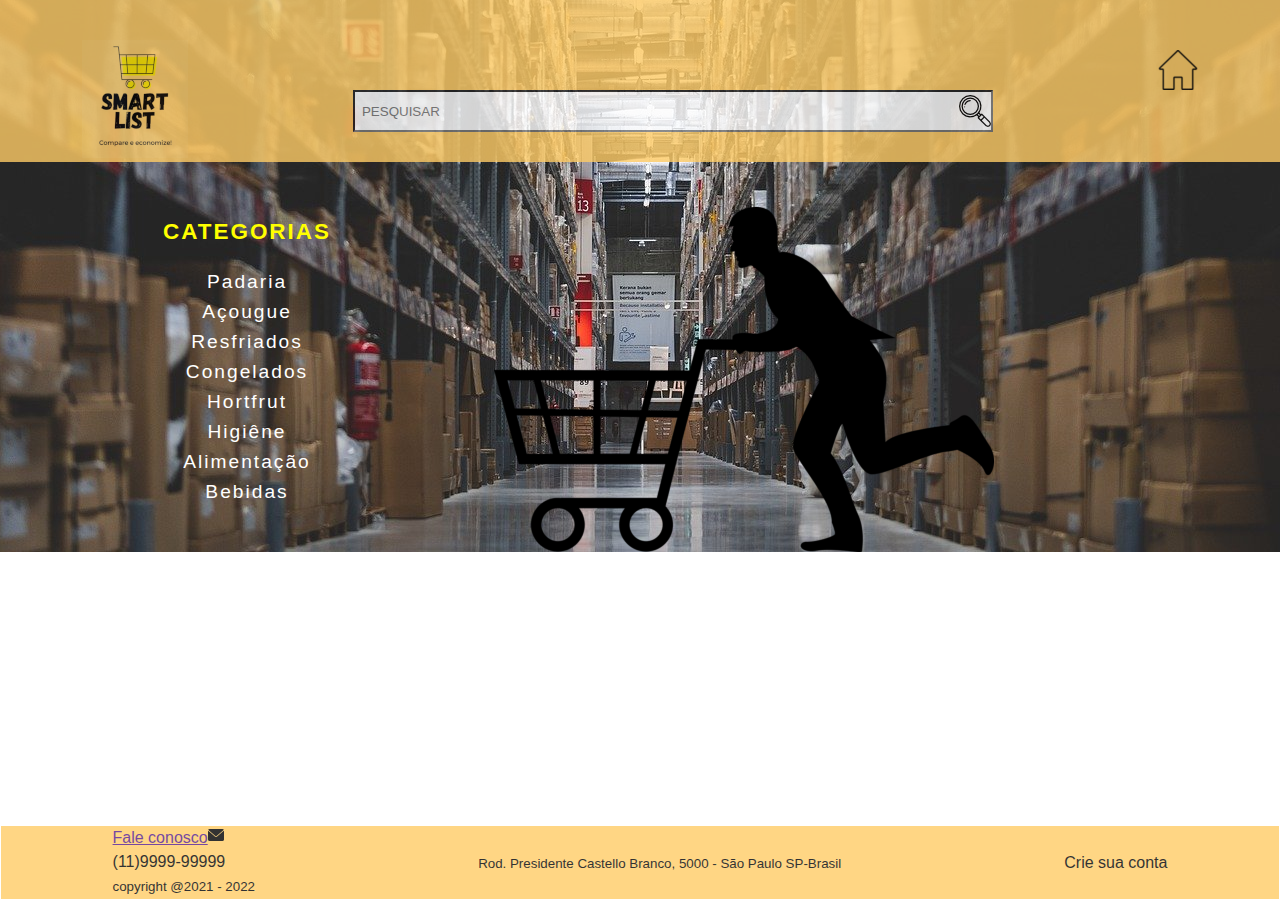
==== index.html @ f988acd4 "adicionado imagens e ajustando footer" ====
<!DOCTYPE html>
<html lang="pt-BR">
<head>
    <meta charset="UTF-8">
    <meta http-equiv="X-UA-Compatible" content="IE=edge">
    <meta name="viewport" content="width=device-width, initial-scale=1.0">
    <link rel="stylesheet" href="style.css">
    <title>Página Produtos</title>
</head>
<body>
<header id="container">
            <div id="logo"><img src="imagens/novoLogo.png"></div>
            <input id="pesquisar" type="search" placeholder="PESQUISAR">
            <div id="voltar-home"><a href=""><img src="imagens/casa.png"></a></div>
</header>


<main class="container">
        <div class="menu"> 
            <h3>CATEGORIAS</h3>
            <ul>
                <li><a href="">Padaria</a></li>
                <li><a href="">Açougue</a></li>
                <li><a href="">Resfriados</a></li>
                <li><a href="">Congelados</a></li>
                <li><a href="">Hortfrut</a></li>
                <li><a href="">Higiêne</a></li>
                <li><a href="">Alimentação</a></li>
                <li><a href="">Bebidas</a></li>  
            </ul>
        </div>


        <div class="foto">
            <img src="imagens/comprando3.png">
        </div>
   
    
</main>

<footer id="fixar">
    <div class="rodape">
        <div class="item1"><a href="">Fale conosco<img src="imagens/envelope.png"></a> <br>(11)9999-99999<br><small>copyright @2021 - 2022</small></div>
        <div class="item2"><small>Rod. Presidente Castello Branco, 5000 - São Paulo SP-Brasil</small></div>
        <div class="item3">Crie sua conta</div>

    </div>
</footer>
        
    
    
</body>
</html>
---- style.css ----
*{margin: 0;padding: 0;box-sizing: border-box; list-style: none;}

body{
    
    background: url(imagens/fundo2.jpg)center bottom;
    background-repeat: no-repeat;
    font-family: Helvetica, Arial, sans-serif;
    
}

/*header*/
#container{
    background-color: #ffcc66;
    opacity: 0.8;
    width: 100%;
    display: flex;
    justify-content: space-around;
    
}

#logo{
    
    margin-top: 40px;
}


#pesquisar{
    background: url(imagens/lupa2.png)no-repeat right white;
    background-repeat: no-repeat;
    width: 50%;
    padding: 7px;
    margin-bottom: 30px;
    margin-top: 90px;
}


#voltar-home{
    margin-top: 50px;
}



/*responsividade header*/

@media(max-width:760px){header{
    flex-direction: column;
    align-items: center;
    
}}


/*Area main com menú e foto*/
.container{
    display: flex;
}

h3{
    color: yellow;
    padding: 20px;
}

.menu{
    
    flex-grow: 1;
    text-align: center;
    letter-spacing: 2px;
    font-size: 1.2em;
    margin-top: 35px;
    line-height: 30px;
}

.menu ul li a{
    text-decoration: none;
    color: white;
}

a:hover{
border-bottom: 3px solid yellow;
}

.foto{
    display: flex;
    order: 1;
    margin-top: 45px;
    flex-grow: 1;
    
}

/*Responsividade área main*/

@media(max-width:760px){main{
    flex-direction: column;
    align-items: center;
    
}}

/*Rodapé*/


.rodape{
    background-color: #ffcc66;
    opacity: 0.8;
    justify-content: space-around;
    display: flex;
    width: 100%;
    border: 1px solid white;
    bottom: 0px;
    align-items: center;
    position: absolute;
    
}

.item1{line-height:1.5em;}

.item2{}

.item3{}


/*Responsividade área footer*/

@media(max-width:760px){.rodape{
    flex-direction: column;
    text-align: center;
    position: relative;
    
}}
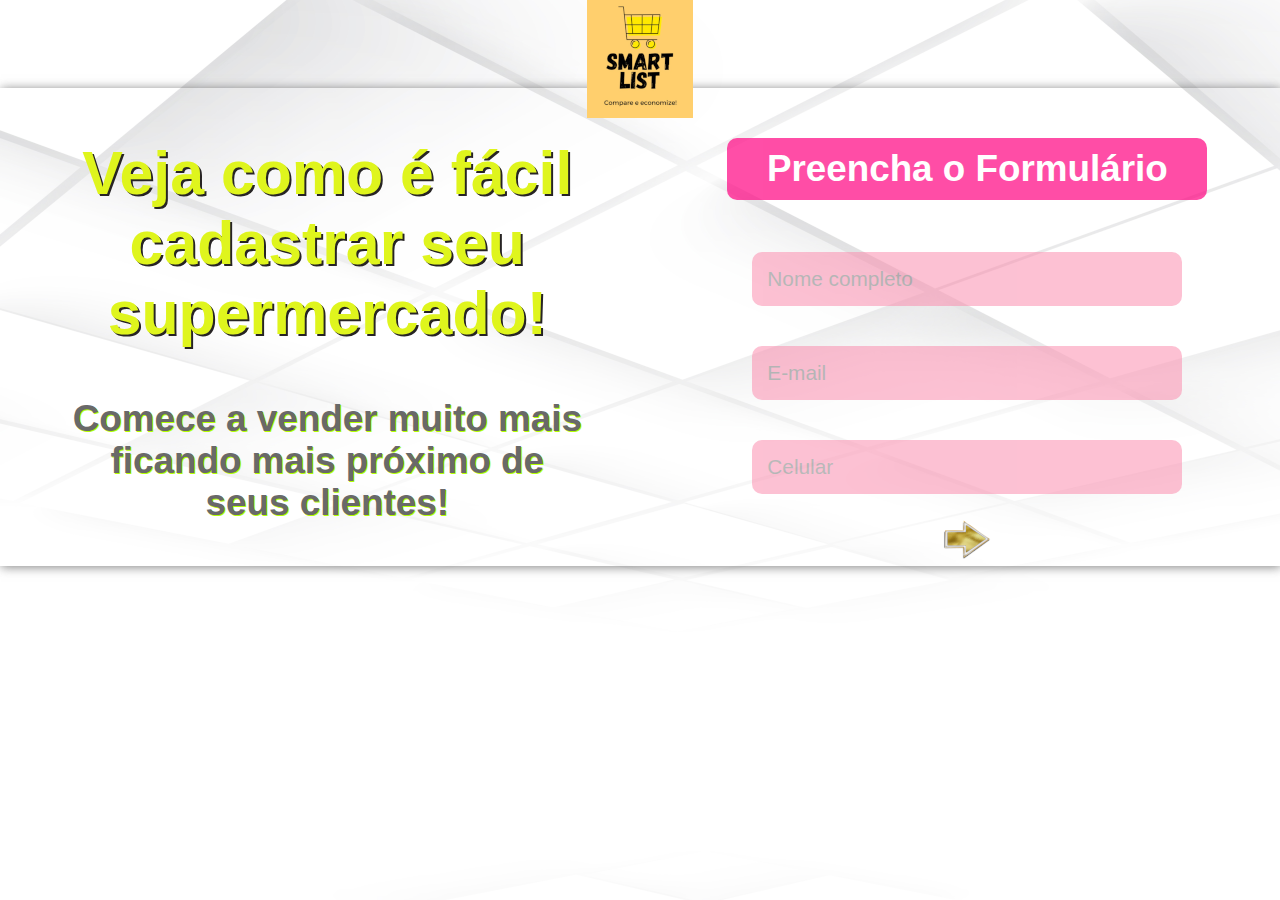
==== commit 2029cbf0: "criado formulario de login para gerente do supermercado" ====
--- a/index.html
+++ b/index.html
@@ -1,53 +1,53 @@
 <!DOCTYPE html>
-<html lang="pt-BR">
+<html lang="pr-BR">
 <head>
     <meta charset="UTF-8">
     <meta http-equiv="X-UA-Compatible" content="IE=edge">
     <meta name="viewport" content="width=device-width, initial-scale=1.0">
     <link rel="stylesheet" href="style.css">
-    <title>Página Produtos</title>
+    <title>Formulário de Cadastro - 1</title>
 </head>
 <body>
-<header id="container">
-            <div id="logo"><img src="imagens/novoLogo.png"></div>
-            <input id="pesquisar" type="search" placeholder="PESQUISAR">
-            <div id="voltar-home"><a href=""><img src="imagens/casa.png"></a></div>
-</header>
+
+    <header>
+        
+    </header>
+
+    <main>
+        <div class="logo"><img src="imagens/novoLogo.png" alt=""></div>
+            <div class="container">
+            
+                <div class="item1">
+                   <h1>Veja como é fácil<br> cadastrar seu<br> supermercado!</h1>
+                   <h2>Comece a vender muito mais<br> ficando mais próximo de<br> seus clientes!</h2>
+                </div>
+
+            <div class="item2">
+                <section>
+                    <h3>Preencha o Formulário</h3>
+                         <form action="">
+                            <fieldset>
+                               <label for="name"></label>
+                               <input type="text" name="nome" id="name" placeholder="Nome completo" required>
+                
+                               <label for="email"></label>
+                               <input type="email" name="email" id="email" placeholder="E-mail" required>
+                
+                               <label for="telefone"></label>
+                               <input type="tel" id="telefone" placeholder="Celular"required>
+                
+                              <a href=""><img src="imagens/50.png" alt=""></a>
+                            </fieldset>
+                        </form>
+                </section>
+            </div>
+        </div>
+
+    </main>  
+    
 
 
-<main class="container">
-        <div class="menu"> 
-            <h3>CATEGORIAS</h3>
-            <ul>
-                <li><a href="">Padaria</a></li>
-                <li><a href="">Açougue</a></li>
-                <li><a href="">Resfriados</a></li>
-                <li><a href="">Congelados</a></li>
-                <li><a href="">Hortfrut</a></li>
-                <li><a href="">Higiêne</a></li>
-                <li><a href="">Alimentação</a></li>
-                <li><a href="">Bebidas</a></li>  
-            </ul>
-        </div>
 
-
-        <div class="foto">
-            <img src="imagens/comprando3.png">
-        </div>
-   
-    
-</main>
-
-<footer id="fixar">
-    <div class="rodape">
-        <div class="item1"><a href="">Fale conosco<img src="imagens/envelope.png"></a> <br>(11)9999-99999<br><small>copyright @2021 - 2022</small></div>
-        <div class="item2"><small>Rod. Presidente Castello Branco, 5000 - São Paulo SP-Brasil</small></div>
-        <div class="item3">Crie sua conta</div>
-
-    </div>
-</footer>
-        
-    
     
 </body>
 </html>--- a/style.css
+++ b/style.css
@@ -1,131 +1,179 @@
-*{margin: 0;padding: 0;box-sizing: border-box; list-style: none;}
-
+*{padding: 0;margin: 0;box-sizing: border-box;}
 body{
-    
-    background: url(imagens/fundo2.jpg)center bottom;
+    font-family: 'Lucida Sans', 'Lucida Sans Regular', 'Lucida Grande', 'Lucida Sans Unicode', Geneva, Verdana, sans-serif;
+    background-image: url(imagens/backGR.png);
     background-repeat: no-repeat;
-    font-family: Helvetica, Arial, sans-serif;
     
 }
 
-/*header*/
-#container{
-    background-color: #ffcc66;
-    opacity: 0.8;
+.logo{display: flex;
+   justify-content: center;
     width: 100%;
-    display: flex;
-    justify-content: space-around;
-    
-}
+    margin-bottom: -30px;
 
-#logo{
-    
-    margin-top: 40px;
+       
 }
 
 
-#pesquisar{
-    background: url(imagens/lupa2.png)no-repeat right white;
-    background-repeat: no-repeat;
-    width: 50%;
-    padding: 7px;
-    margin-bottom: 30px;
-    margin-top: 90px;
+/*container principal*/
+.container{
+    display: flex;
+    justify-content: space-around;
+    width: 100%;
+    padding-top: 50px;
+    box-shadow: 1px 1px 10px #444a;
+
 }
 
+/*responsividade área main*/
 
-#voltar-home{
-    margin-top: 50px;
-}
-
-
-
-/*responsividade header*/
-
-@media(max-width:760px){header{
+@media(max-width:760px){.container{
     flex-direction: column;
     align-items: center;
     
 }}
 
 
-/*Area main com menú e foto*/
-.container{
-    display: flex;
+
+
+.item1{}
+
+.item2{}
+
+
+
+h1{
+    font-size: 4em;
+    text-align: center;
+    margin-bottom: 50px;
+    color: rgb(223, 245, 29);
+    text-shadow: 2px 2px rgb(39, 36, 36);
+
 }
 
-h3{
-    color: yellow;
-    padding: 20px;
+h2{
+    text-align: center;
+    font-size: 2em;
+    color: dimgrey;
+    text-shadow: 1px 1px rgb(179, 255, 2);
+
 }
 
-.menu{
+
+
+h3{ color: white;
+    background:#ff0381;
+    opacity: 0.7;
+    border-radius: 10px;
+    text-align: center;
+    margin-bottom: 30px;
+    padding: 10px 0px;
     
-    flex-grow: 1;
-    text-align: center;
-    letter-spacing: 2px;
-    font-size: 1.2em;
-    margin-top: 35px;
-    line-height: 30px;
 }
 
-.menu ul li a{
-    text-decoration: none;
-    color: white;
+
+
+fieldset{
+        border-color:rgba(0, 0, 0, 0);
+        display: flex;
+        flex-direction: column;
+        
+}
+
+input{
+    font-size: 1.3em;
+    padding: 15px;
+   margin: 20px 20px;
+   border-radius: 10px;
+   border: 0;
+   background: rgb(251, 132, 168);
+   opacity: 0.5;
+   
+}
+
+a{
+    display: flex;
+    align-self: center;
+    
 }
 
 a:hover{
-border-bottom: 3px solid yellow;
+    background-color: #ff0381;
+    border-radius: 15px;
 }
 
-.foto{
-    display: flex;
-    order: 1;
-    margin-top: 45px;
-    flex-grow: 1;
-    
-}
+/*media h1*/
 
-/*Responsividade área main*/
+@media (min-width: 396px) and (max-width: 495px){h1{font-size: 1.5em;}}
 
-@media(max-width:760px){main{
-    flex-direction: column;
-    align-items: center;
-    
-}}
+@media (min-width: 496px) and (max-width: 567px){h1{font-size: 2em;}}
 
-/*Rodapé*/
+@media (min-width: 568px) and (max-width: 767px){h1{font-size: 2.5em;}}
+
+@media (min-width: 768px) and (max-width: 891px){h1{font-size: 2.9em;}}
+
+@media (min-width: 892px) and (max-width: 1198px){h1{font-size: 3.2em;}}
+
+@media (min-width: 1199px) {h1{font-size: 3.8em;}}
 
 
-.rodape{
-    background-color: #ffcc66;
-    opacity: 0.8;
-    justify-content: space-around;
-    display: flex;
-    width: 100%;
-    border: 1px solid white;
-    bottom: 0px;
-    align-items: center;
-    position: absolute;
-    
-}
 
-.item1{line-height:1.5em;}
+/*media h2*/
+@media (min-width: 496px) and (max-width: 567px){h2,h3{font-size: 1.3em;}}
 
-.item2{}
+@media (min-width: 568px) and (max-width: 697px){h2,h3{font-size: 1.5em;}}
 
-.item3{}
+@media (min-width: 698px) and (max-width: 891px){h2,h3{font-size: 1.8em;}}
+
+@media (min-width: 892px) and (max-width: 1198px){h2,h3{font-size: 2em;}}
+
+@media (min-width: 1199px) {h2,h3{font-size: 2.3em;}}
 
 
-/*Responsividade área footer*/
+/*media h3*/
+@media (min-width: 496px) and (max-width: 567px){h3{width: 350px;
+    margin-left: 40px;
+margin-top: 30px;}}
 
-@media(max-width:760px){.rodape{
-    flex-direction: column;
-    text-align: center;
-    position: relative;
-    
-}}
+@media (min-width: 568px) and (max-width: 767px){h3{width: 400px;
+    margin-left: 30px;
+    margin-top: 30px;}}
+
+@media (min-width: 768px) and (max-width: 891px){h3{width: 430px;
+    margin-left: 18px;
+margin-top: 30px;}}
+
+@media (min-width: 892px) and (max-width: 1198px){h3{width: 430px;
+    align-self: center;}}
+
+@media (min-width: 1199px) {h3{width: 480px;
+    align-self: center;}}
+
+
+
+/*media inputs*/
+@media (min-width: 496px) and (max-width: 567px){input{width: 330px;
+align-self: center;
+padding: 12px;
+margin-left: 50px;}}
+
+@media (min-width: 568px) and (max-width: 767px){input{width: 350px;
+    align-self: center;
+    margin-left: 50px;}}
+
+@media (min-width: 768px) and (max-width: 891px){input{width: 380px;
+    align-self: center;}}
+
+@media (min-width: 892px) and (max-width: 1198px){input{width: 400px;
+    align-self: center;}}
+
+@media (min-width: 1199px) {input{width: 430px;
+    align-self: center;}}
 
 
 
 
+
+
+
+
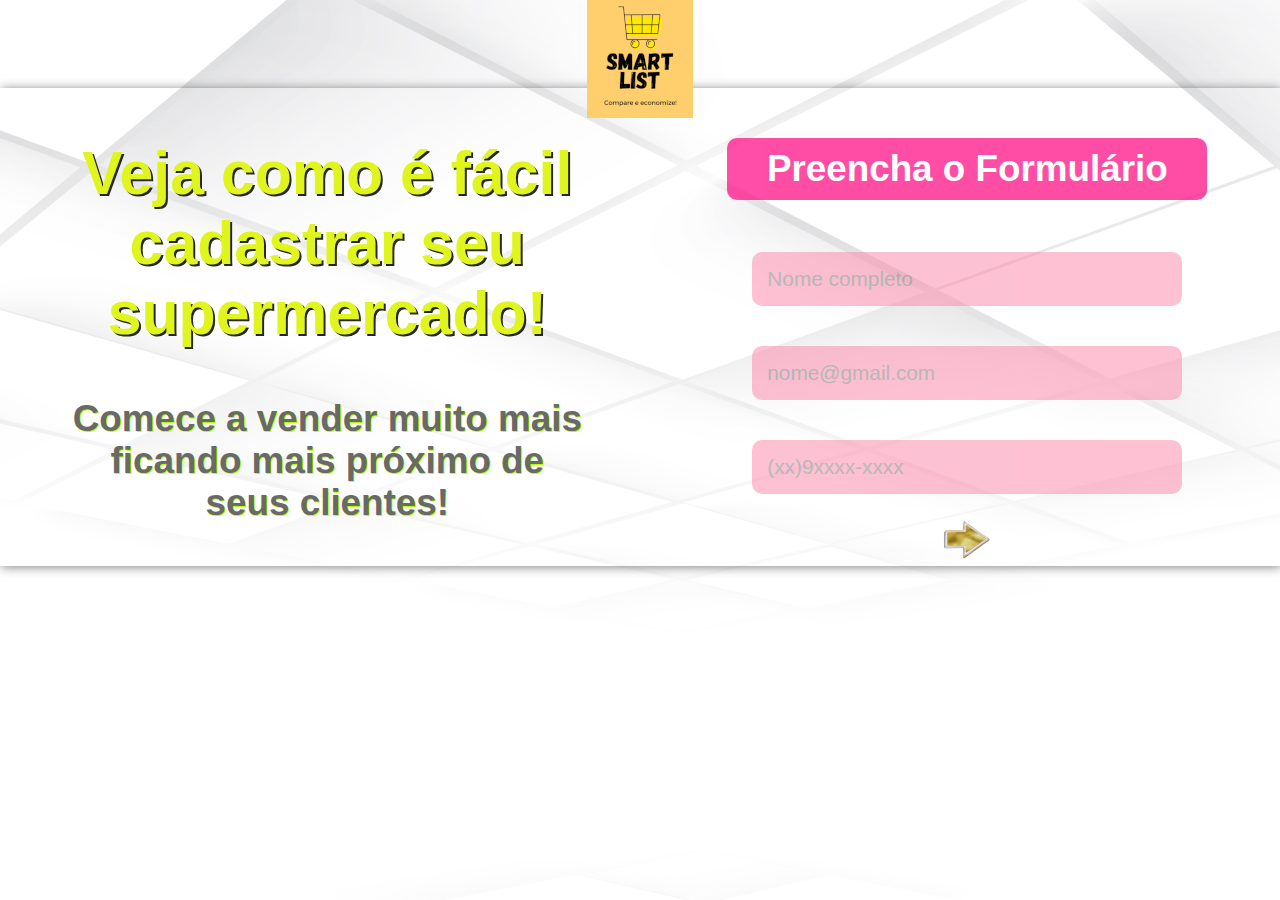
==== commit c8dfede9: "ajuste placeholder" ====
--- a/index.html
+++ b/index.html
@@ -9,9 +9,6 @@
 </head>
 <body>
 
-    <header>
-        
-    </header>
 
     <main>
         <div class="logo"><img src="imagens/novoLogo.png" alt=""></div>
@@ -31,10 +28,10 @@
                                <input type="text" name="nome" id="name" placeholder="Nome completo" required>
                 
                                <label for="email"></label>
-                               <input type="email" name="email" id="email" placeholder="E-mail" required>
+                               <input type="email" name="email" id="email" placeholder="nome@gmail.com" required>
                 
-                               <label for="telefone"></label>
-                               <input type="tel" id="telefone" placeholder="Celular"required>
+                               <label for="tel"></label>
+                               <input type="tel" id="tel" name="tel" pattern="\([0-9]{2}\)[9]{1}[0-9]{4}-[0-9]{4}" placeholder="(xx)9xxxx-xxxx"required>
                 
                               <a href=""><img src="imagens/50.png" alt=""></a>
                             </fieldset>
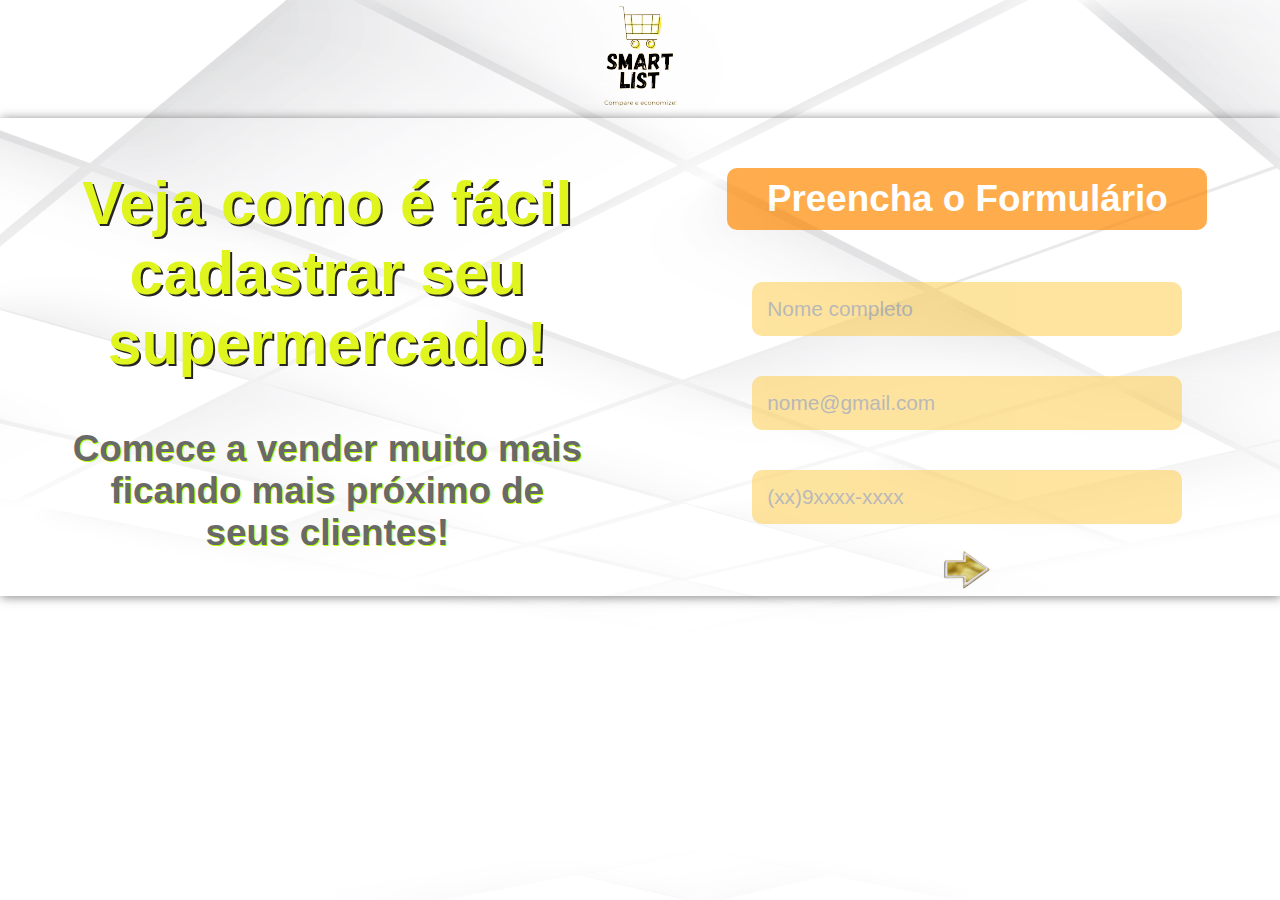
==== commit 267a007c: "retirada fundo da logo e mudança cores input" ====
--- a/index.html
+++ b/index.html
@@ -11,7 +11,7 @@
 
 
     <main>
-        <div class="logo"><img src="imagens/novoLogo.png" alt=""></div>
+        <div class="logo"><img src="imagens/novoL.png" alt=""></div>
             <div class="container">
             
                 <div class="item1">
--- a/style.css
+++ b/style.css
@@ -9,7 +9,7 @@
 .logo{display: flex;
    justify-content: center;
     width: 100%;
-    margin-bottom: -30px;
+   
 
        
 }
@@ -62,7 +62,7 @@
 
 
 h3{ color: white;
-    background:#ff0381;
+    background:#ff8903;
     opacity: 0.7;
     border-radius: 10px;
     text-align: center;
@@ -84,11 +84,20 @@
     font-size: 1.3em;
     padding: 15px;
    margin: 20px 20px;
+
    border-radius: 10px;
    border: 0;
-   background: rgb(251, 132, 168);
+   background: rgb(253, 202, 63);
    opacity: 0.5;
    
+}
+
+input:hover{
+    border: 1px solid rgb(255, 157, 0);
+    background: white;
+    transition-property: background, border;
+    transition-duration: 1.5s;
+    
 }
 
 a{
@@ -98,7 +107,9 @@
 }
 
 a:hover{
-    background-color: #ff0381;
+    background-color: #ff0080;
+    transition-property: background-color;
+    transition-duration: 2.5s;
     border-radius: 15px;
 }
 
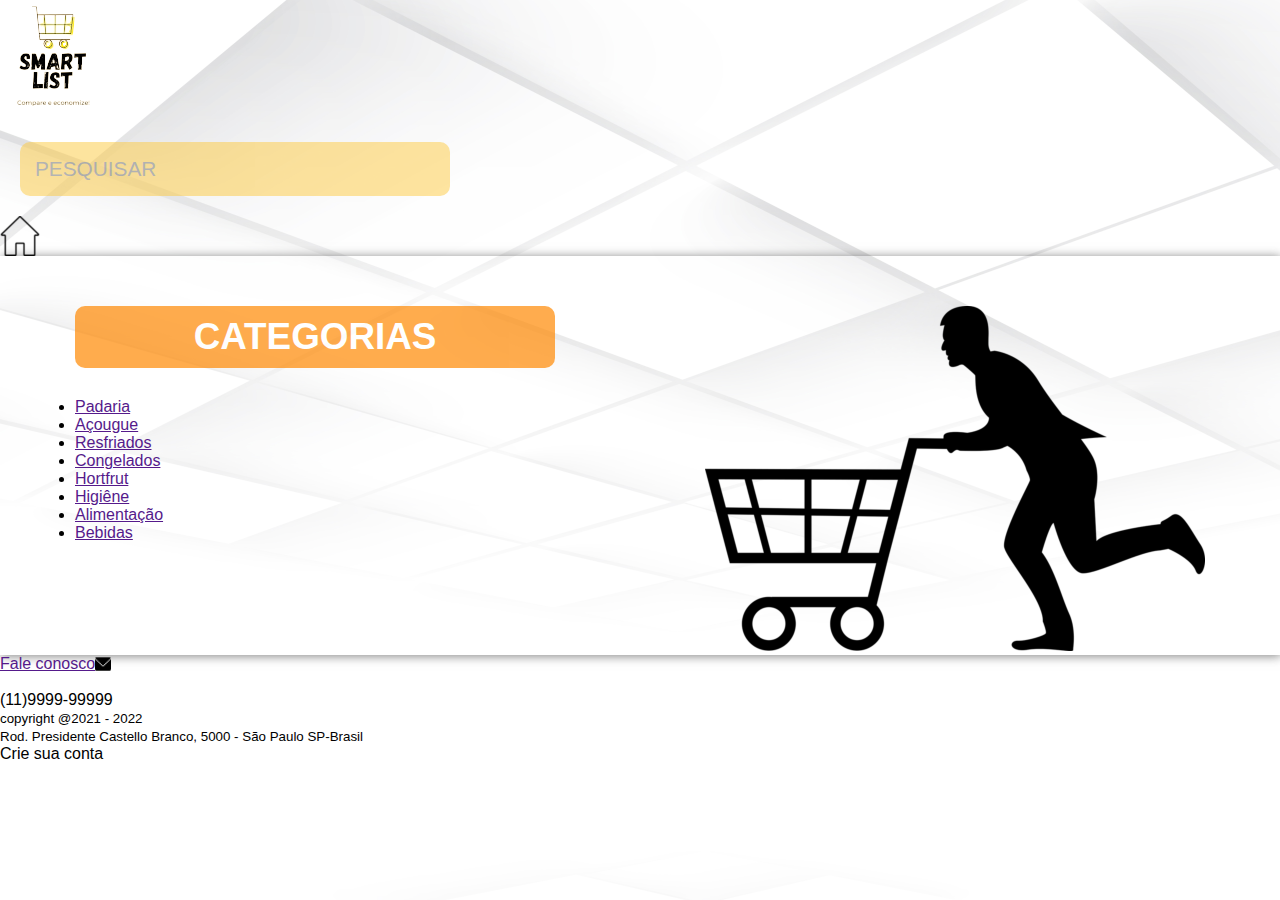
==== commit d0dd9046: "retirada do fundo da logo" ====
--- a/index.html
+++ b/index.html
@@ -1,50 +1,53 @@
 <!DOCTYPE html>
-<html lang="pr-BR">
+<html lang="pt-BR">
 <head>
     <meta charset="UTF-8">
     <meta http-equiv="X-UA-Compatible" content="IE=edge">
     <meta name="viewport" content="width=device-width, initial-scale=1.0">
     <link rel="stylesheet" href="style.css">
-    <title>Formulário de Cadastro - 1</title>
+    <title>Página Produtos</title>
 </head>
 <body>
+<header id="container">
+            <div id="logo"><img src="imagens/novoL.png"></div>
+            <input id="pesquisar" type="search" placeholder="PESQUISAR">
+            <div id="voltar-home"><a href=""><img src="imagens/casa.png"></a></div>
+</header>
 
 
-    <main>
-        <div class="logo"><img src="imagens/novoL.png" alt=""></div>
-            <div class="container">
-            
-                <div class="item1">
-                   <h1>Veja como é fácil<br> cadastrar seu<br> supermercado!</h1>
-                   <h2>Comece a vender muito mais<br> ficando mais próximo de<br> seus clientes!</h2>
-                </div>
-
-            <div class="item2">
-                <section>
-                    <h3>Preencha o Formulário</h3>
-                         <form action="">
-                            <fieldset>
-                               <label for="name"></label>
-                               <input type="text" name="nome" id="name" placeholder="Nome completo" required>
-                
-                               <label for="email"></label>
-                               <input type="email" name="email" id="email" placeholder="nome@gmail.com" required>
-                
-                               <label for="tel"></label>
-                               <input type="tel" id="tel" name="tel" pattern="\([0-9]{2}\)[9]{1}[0-9]{4}-[0-9]{4}" placeholder="(xx)9xxxx-xxxx"required>
-                
-                              <a href=""><img src="imagens/50.png" alt=""></a>
-                            </fieldset>
-                        </form>
-                </section>
-            </div>
+<main class="container">
+        <div class="menu"> 
+            <h3>CATEGORIAS</h3>
+            <ul>
+                <li><a href="">Padaria</a></li>
+                <li><a href="">Açougue</a></li>
+                <li><a href="">Resfriados</a></li>
+                <li><a href="">Congelados</a></li>
+                <li><a href="">Hortfrut</a></li>
+                <li><a href="">Higiêne</a></li>
+                <li><a href="">Alimentação</a></li>
+                <li><a href="">Bebidas</a></li>  
+            </ul>
         </div>
 
-    </main>  
+
+        <div class="foto">
+            <img src="imagens/comprando3.png">
+        </div>
+   
     
+</main>
 
+<footer id="fixar">
+    <div class="rodape">
+        <div class="item1"><a href="">Fale conosco<img src="imagens/envelope.png"></a> <br>(11)9999-99999<br><small>copyright @2021 - 2022</small></div>
+        <div class="item2"><small>Rod. Presidente Castello Branco, 5000 - São Paulo SP-Brasil</small></div>
+        <div class="item3">Crie sua conta</div>
 
-
+    </div>
+</footer>
+        
+    
     
 </body>
 </html>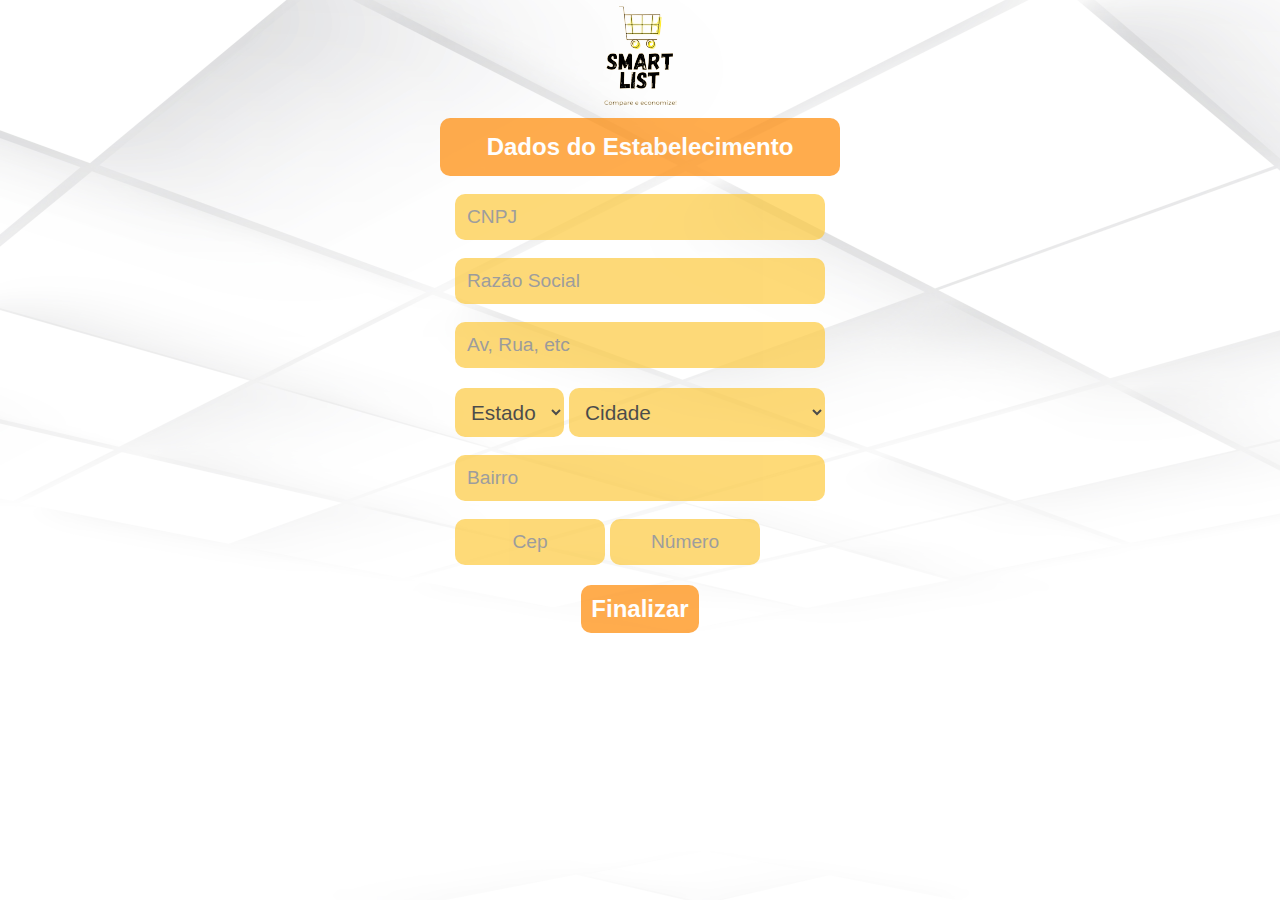
==== commit bc71741d: "organizando a pasta imagens" ====
--- a/index.html
+++ b/index.html
@@ -4,50 +4,83 @@
     <meta charset="UTF-8">
     <meta http-equiv="X-UA-Compatible" content="IE=edge">
     <meta name="viewport" content="width=device-width, initial-scale=1.0">
-    <link rel="stylesheet" href="style.css">
-    <title>Página Produtos</title>
+    <link rel='stylesheet' href='styles.css'>
+    <title>Formulário de dados do Supermercado</title>
 </head>
 <body>
-<header id="container">
-            <div id="logo"><img src="imagens/novoL.png"></div>
-            <input id="pesquisar" type="search" placeholder="PESQUISAR">
-            <div id="voltar-home"><a href=""><img src="imagens/casa.png"></a></div>
-</header>
+
+    <header>
+        <div class="logo"><img src="imagens/novoL.png" alt=""></div>
+    </header>
+            
+        <main class="container">
+        
+            <h3>Dados do Estabelecimento</h3>
+                
+                <form action="">
+                <!--CNPJ-->
+                    <label for="CNPJ"></label>
+                    <input type="text" name="CNPJ" id="cnpj" placeholder="CNPJ" required>
+                <!--RAZÃO SOCIAL-->
+                    <label for="name"></label>
+                    <input type="text" name="name" id="name" placeholder="Razão Social" required>
+
+                <!--ENDEREÇO-->
+                    <label for="endereco"></label>
+                    <input type="text" name="endereco" id="endereco" placeholder="Av, Rua, etc">
+
+                <!--ESTADO-->
+                <div class="estado-cidade">
+                <div class="item1">
+                    <label for="estado"></label>
+                        <select name="estado" id="estado">
+                            <option value="selecione" disabled selected>Estado</option>
+                            <option value="1" >SP</option>
+                            <option value="2" >RJ</option>
+                            <option value="3" >PR</option>
+                            <option value="4" >MG</option>
+                        </select>
+                </div>
+                 <!--CIDADE-->
+                 <div class="item2">
+                    <label for="cidade"></label>
+                        <select name="cidade" id="cidade">
+                            <option value="selecione" disabled selected>Cidade</option> 
+                            <option value="">Ferraz de Vasconcelos</option> 
+                        </select>
+                    </div>
+                </div>
+                
+                <!--BAIRRO-->
+                    <label for="bairro"></label>
+                        <input type="text" id="bairro" name="bairro" placeholder="Bairro">
+                           
+                              
+
+                <!--CEP-->
+                <div class="cep">
+                    <label for="cep"></label>
+                    <input type="text" name="cep" id="cep" placeholder="Cep">
+                    <label for="numero"></label>
+                    <input type="text" name="numero" id="numero" placeholder="Número">
+                </div>
+                
+                <!--NÚMERO-->
+                <div class="numero-button">
+                    <button type="submit">Finalizar</button>
+                </div>
+
+               
+
+                               
 
 
-<main class="container">
-        <div class="menu"> 
-            <h3>CATEGORIAS</h3>
-            <ul>
-                <li><a href="">Padaria</a></li>
-                <li><a href="">Açougue</a></li>
-                <li><a href="">Resfriados</a></li>
-                <li><a href="">Congelados</a></li>
-                <li><a href="">Hortfrut</a></li>
-                <li><a href="">Higiêne</a></li>
-                <li><a href="">Alimentação</a></li>
-                <li><a href="">Bebidas</a></li>  
-            </ul>
-        </div>
-
-
-        <div class="foto">
-            <img src="imagens/comprando3.png">
-        </div>
-   
-    
-</main>
-
-<footer id="fixar">
-    <div class="rodape">
-        <div class="item1"><a href="">Fale conosco<img src="imagens/envelope.png"></a> <br>(11)9999-99999<br><small>copyright @2021 - 2022</small></div>
-        <div class="item2"><small>Rod. Presidente Castello Branco, 5000 - São Paulo SP-Brasil</small></div>
-        <div class="item3">Crie sua conta</div>
-
-    </div>
-</footer>
-        
-    
+                
+                              
+                            
+                        
+                               </form>
+                            </main>  
     
 </body>
 </html>--- a/styles.css
+++ b/styles.css
@@ -0,0 +1,139 @@
+*{margin: 0;padding: 0; box-sizing: border-box;}
+
+
+body{
+    font-family: 'Lucida Sans', 'Lucida Sans Regular', 'Lucida Grande', 'Lucida Sans Unicode', Geneva, Verdana, sans-serif;
+    background-image: url(imagens/backGR.png);
+    background-repeat: no-repeat;
+    
+}
+
+.logo{
+    display: flex;
+   justify-content: center;
+    width: 100%;
+}
+
+
+
+
+form{
+    display: flex;
+    flex-direction: column;
+    align-items: center;
+}
+
+h3{ width: 400px;
+    margin: auto;
+    color: white;
+    background:#ff8903;
+    opacity: 0.7;
+    border-radius: 10px;
+    text-align: center;
+    padding: 15px;
+    font-size: 1.5em;
+    
+}
+
+input{
+    width: 370px;
+    font-size: 1.2em;
+    padding: 12px;
+    margin-top: 18px;
+   border-radius: 10px;
+   border: 0;
+   background: rgb(253, 202, 63);
+   opacity: 0.7;
+   
+}
+
+input:hover{
+    border: 1px solid rgb(255, 157, 0);
+    background: white;
+    transition-property: background, border;
+    transition-duration: 1.5s;
+    
+}
+
+
+select{
+    font-size: 1.3em;
+    padding: 12px;
+    margin-top: 20px;
+   border-radius: 10px;
+   border: 0;
+   background: rgb(253, 202, 63);
+   opacity: 0.7;
+   
+}
+.estado-cidade{
+    display:flex;
+    width: 370px;
+}
+
+/*verificar......*/
+.item1{}
+.item2{margin-left: 5px;}
+
+
+.cep{
+    display: flex;
+    width: 370px;
+}
+.cep input{
+    
+    width: 150px;
+    text-align: center;
+    margin-right: 5px;
+    
+}
+
+.numero-button{
+    display: flex;
+    justify-content: space-around;
+    width: 370px;
+    
+    
+}
+
+.numero-button input{
+    width: 100px;
+    
+    
+}
+
+button{
+    font-size: 1.5em;
+    font-weight: bold;
+    padding: 10px;
+    margin-top: 20px;
+    border-radius: 10px;
+    border: 0;
+    background: #ff8903;
+    color: white;
+    opacity: 0.7;
+    
+   
+}
+
+button:hover{
+    color: white;
+    font-size: 1.6em;
+    background: rgb(103, 255, 1);
+    transition-property: background, border, font-size;
+    transition-duration: 1.5s; 
+}
+
+
+
+
+
+
+
+
+
+
+
+
+
+
